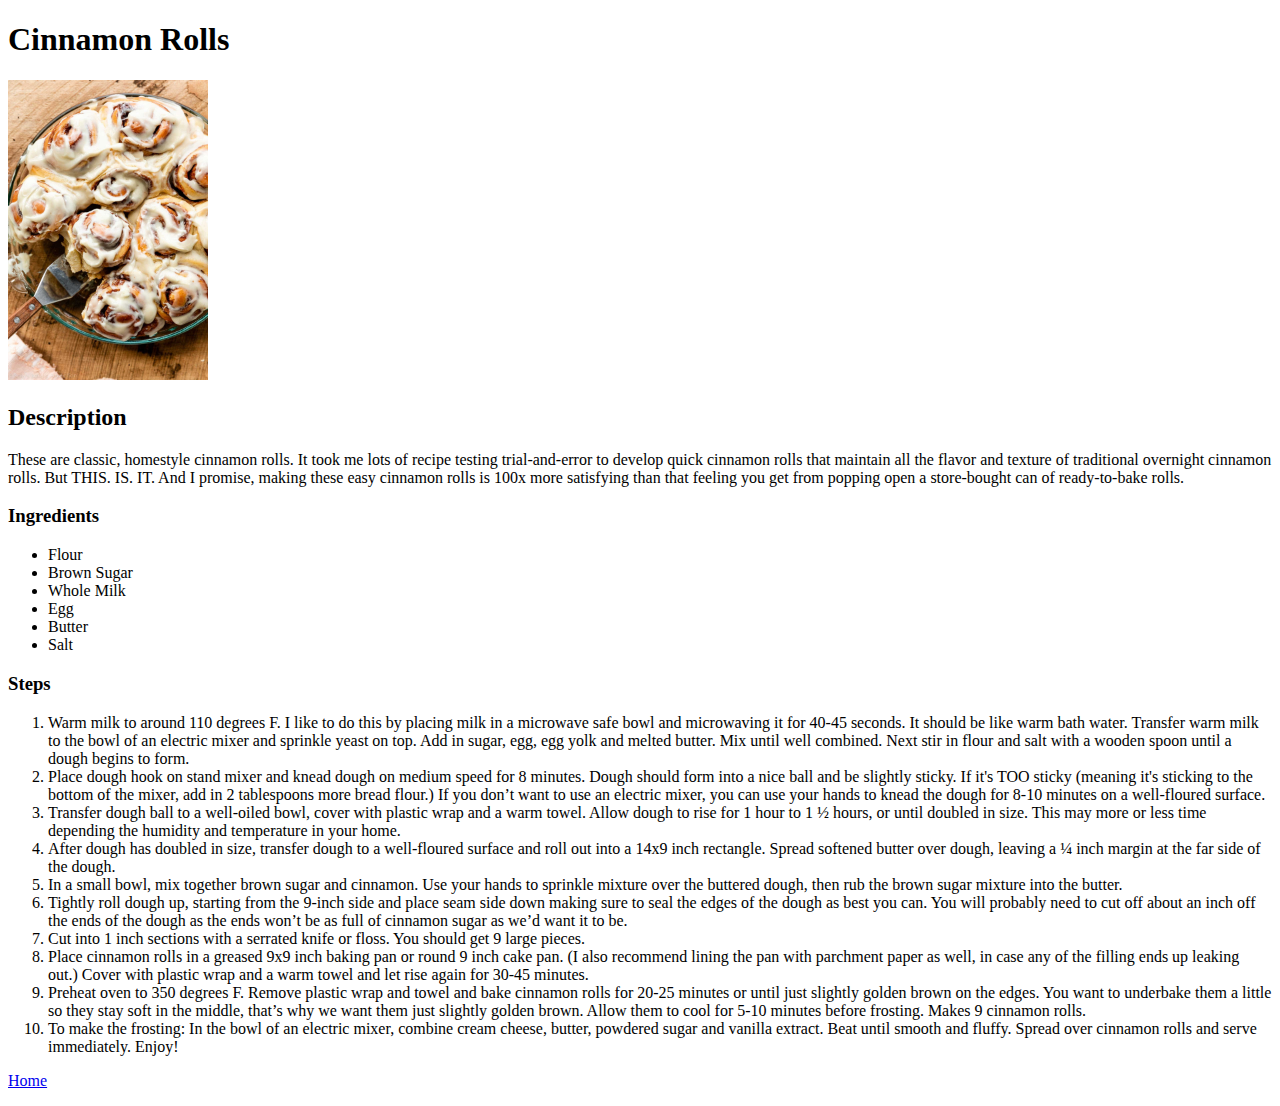
==== pages/cinnamonrolls.html @ 28859d8f "Add a cinnamon rolls page" ====
<!DOCTYPE html>
<html lang="en">
    <head>
        <meta charset="utf-8">
        <title>Cinnamon Rolls</title>
    </head>
    <body>
        <h1>Cinnamon Rolls</h1>
        <img src="../images/cinnamon rolls.jpg" alt="cinnamon rolls" height="300" width="200">
        <h2>Description</h2>
        <p>
            These are classic, homestyle cinnamon rolls. 
            It took me lots of recipe testing trial-and-error 
            to develop quick cinnamon rolls that maintain 
            all the flavor and texture of traditional 
            overnight cinnamon rolls. But THIS. IS. IT. 
            And I promise, making these easy cinnamon rolls 
            is 100x more satisfying than that feeling you 
            get from popping open a store-bought can of 
            ready-to-bake rolls.
        </p>
        <h3>Ingredients</h3>
        <ul>
            <li>Flour</li>
            <li>Brown Sugar</li>
            <li>Whole Milk</li>
            <li>Egg</li>
            <li>Butter</li>
            <li>Salt</li>
        </ul>
        <h3>Steps</h3>
        <ol>
            <li>Warm milk to around 110 degrees F. I like to do this by placing milk in a microwave safe bowl and microwaving it for 40-45 seconds. It should be like warm bath water. Transfer warm milk to the bowl of an electric mixer and sprinkle yeast on top. Add in sugar, egg, egg yolk and melted butter. Mix until well combined. Next stir in flour and salt with a wooden spoon until a dough begins to form.</li>
            <li>Place dough hook on stand mixer and knead dough on medium speed for 8 minutes. Dough should form into a nice ball and be slightly sticky. If it's TOO sticky (meaning it's sticking to the bottom of the mixer, add in 2 tablespoons more bread flour.) If you don’t want to use an electric mixer, you can use your hands to knead the dough for 8-10 minutes on a well-floured surface.</li>
            <li>Transfer dough ball to a well-oiled bowl, cover with plastic wrap and a warm towel. Allow dough to rise for 1 hour to 1 ½ hours, or until doubled in size. This may more or less time depending the humidity and temperature in your home.</li>
            <li>After dough has doubled in size, transfer dough to a well-floured surface and roll out into a 14x9 inch rectangle. Spread softened butter over dough, leaving a ¼ inch margin at the far side of the dough.</li>
            <li>In a small bowl, mix together brown sugar and cinnamon. Use your hands to sprinkle mixture over the buttered dough, then rub the brown sugar mixture into the butter.</li>
            <li>Tightly roll dough up, starting from the 9-inch side and place seam side down making sure to seal the edges of the dough as best you can. You will probably need to cut off about an inch off the ends of the dough as the ends won’t be as full of cinnamon sugar as we’d want it to be.</li>
            <li>Cut into 1 inch sections with a serrated knife or floss. You should get 9 large pieces.</li>
            <li>Place cinnamon rolls in a greased 9x9 inch baking pan or round 9 inch cake pan. (I also recommend lining the pan with parchment paper as well, in case any of the filling ends up leaking out.) Cover with plastic wrap and a warm towel and let rise again for 30-45 minutes.</li>
            <li>Preheat oven to 350 degrees F. Remove plastic wrap and towel and bake cinnamon rolls for 20-25 minutes or until just slightly golden brown on the edges. You want to underbake them a little so they stay soft in the middle, that’s why we want them just slightly golden brown. Allow them to cool for 5-10 minutes before frosting. Makes 9 cinnamon rolls.</li>
            <li>To make the frosting: In the bowl of an electric mixer, combine cream cheese, butter, powdered sugar and vanilla extract. Beat until smooth and fluffy. Spread over cinnamon rolls and serve immediately. Enjoy!</li>
        </ol>
        <p>
            <a href="../index.html">Home</a>
        </p>
    </body>
</html>
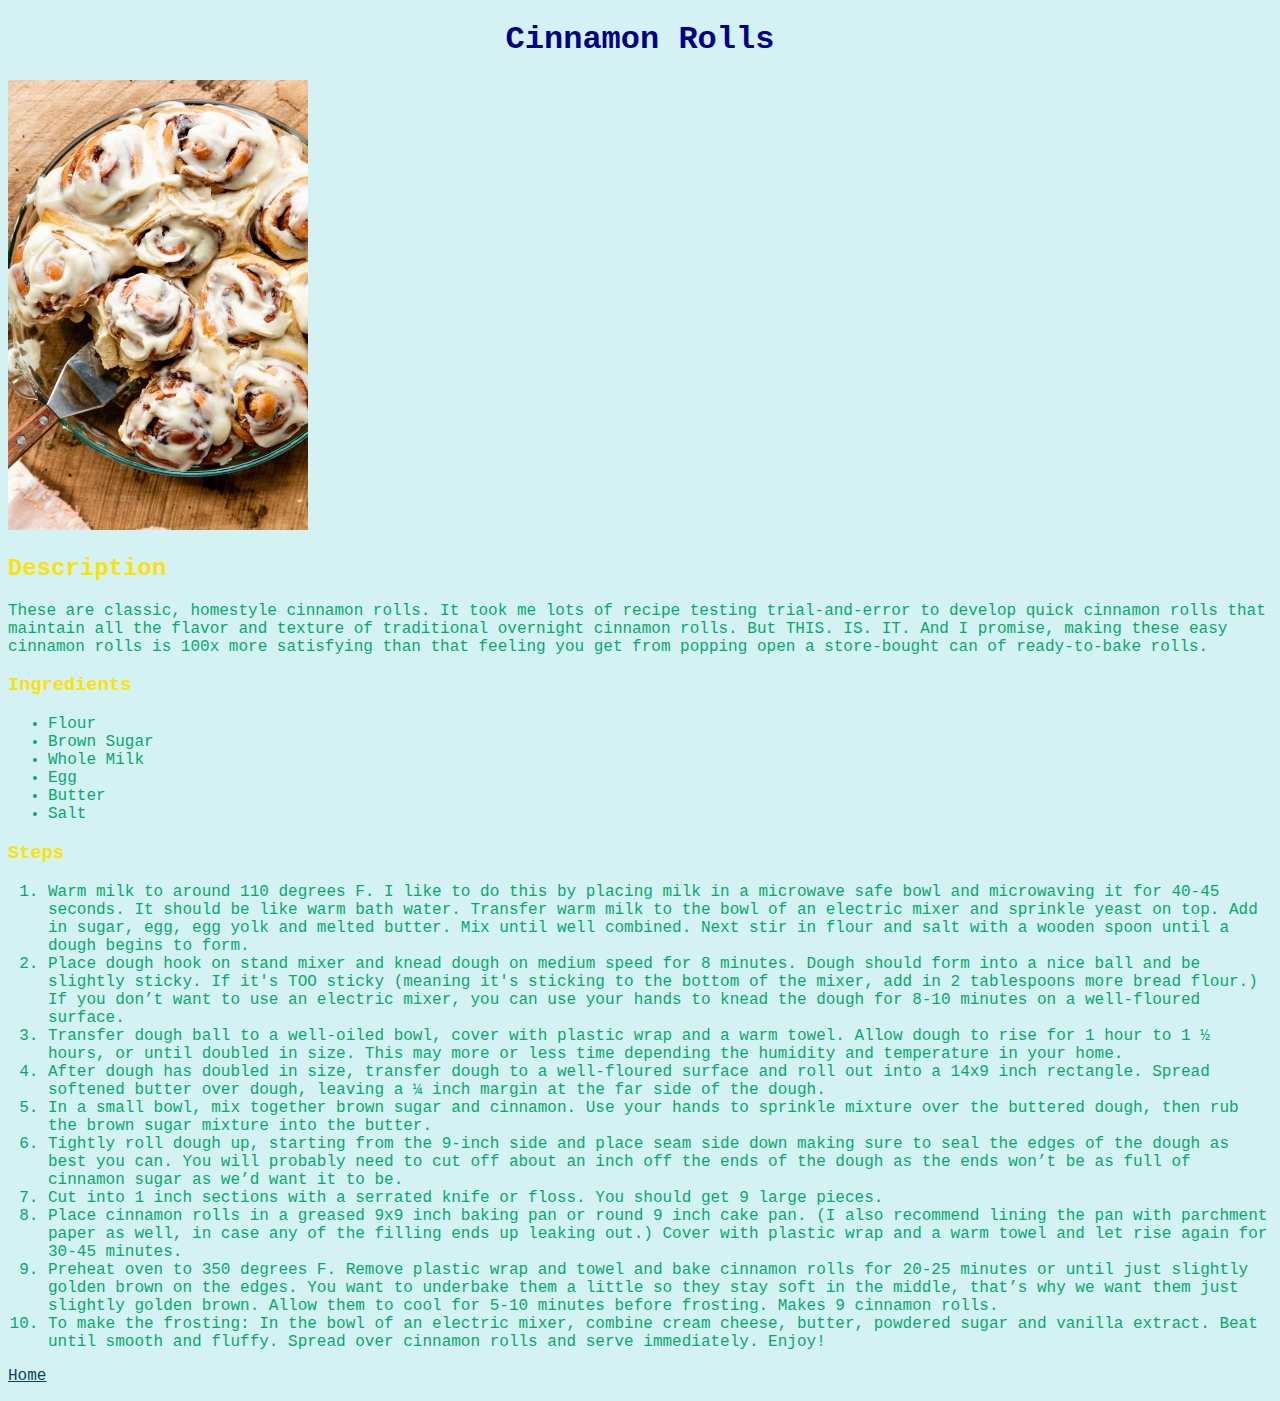
==== commit 118be197: "applied some test css stuff" ====
--- a/pages/cinnamonrolls.html
+++ b/pages/cinnamonrolls.html
@@ -3,6 +3,7 @@
     <head>
         <meta charset="utf-8">
         <title>Cinnamon Rolls</title>
+        <link rel="stylesheet" href="../css/style.css">
     </head>
     <body>
         <h1>Cinnamon Rolls</h1>
@@ -42,7 +43,7 @@
             <li>To make the frosting: In the bowl of an electric mixer, combine cream cheese, butter, powdered sugar and vanilla extract. Beat until smooth and fluffy. Spread over cinnamon rolls and serve immediately. Enjoy!</li>
         </ol>
         <p>
-            <a href="../index.html">Home</a>
+            <a class="home" href="../index.html">Home</a>
         </p>
     </body>
 </html>--- a/css/style.css
+++ b/css/style.css
@@ -0,0 +1,27 @@
+* {
+    font-family:"Lucida Handwriting","Courier New", sans-serif;
+    color: #04AA6D;
+    background-color: #D4F1F4;
+}
+
+img {
+    height: auto;
+    width: 300px;
+}
+
+h1 {
+    color: #00008B;
+    text-align: center;
+}
+
+h2,h3 {
+    color: #FCE205;
+}
+
+.home {
+    color: #05445E;
+}
+
+.f-text{
+    color:#116530;
+}